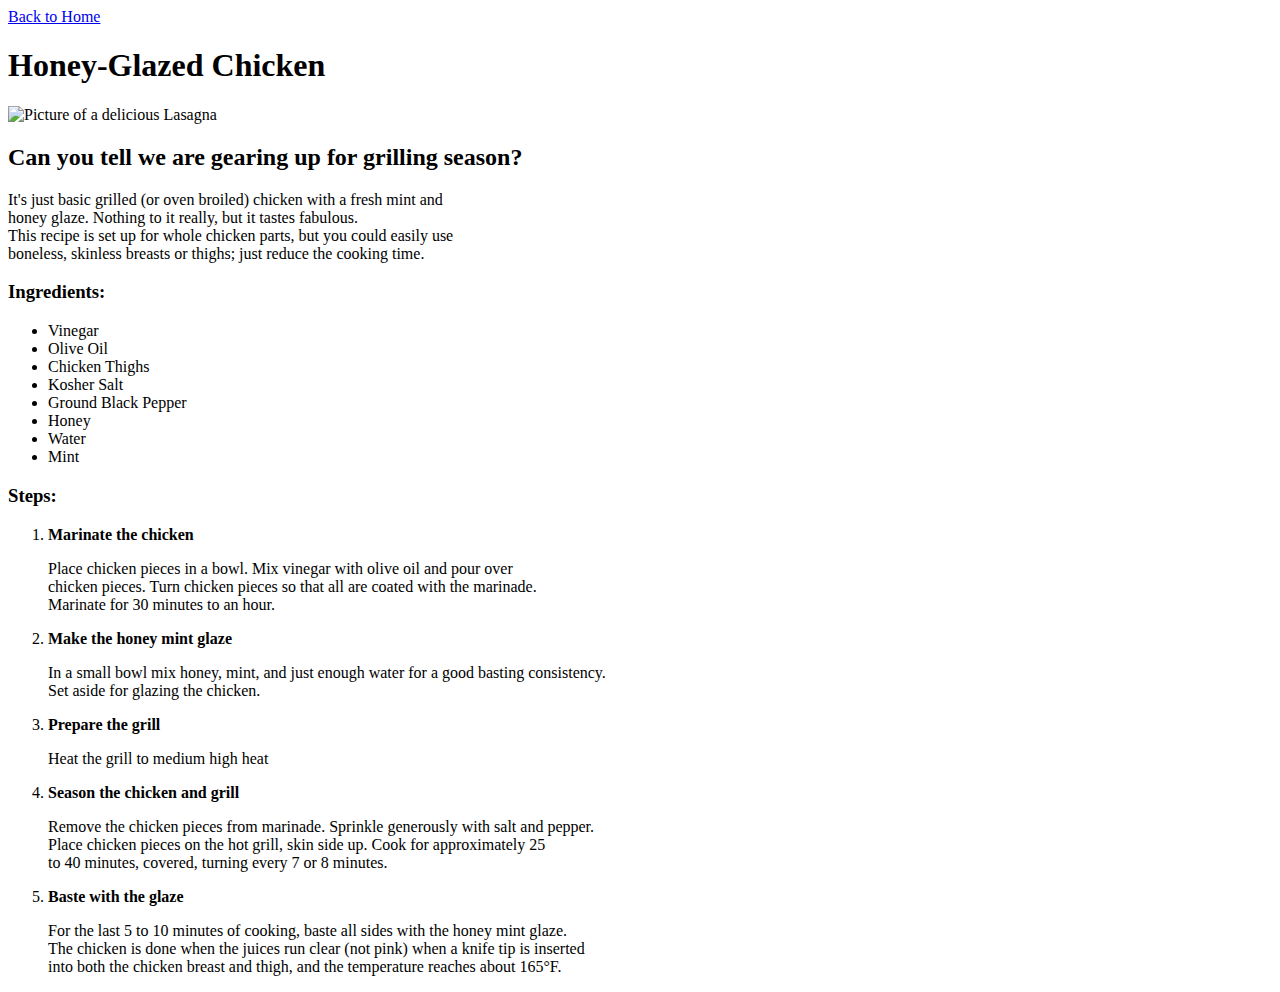
==== recipes/honey-glazed-chicken.html @ a8956087 "Add missing second recipe page" ====
<!DOCTYPE html>
<html lang="en">
<head>
    <meta charset="UTF-8">
    <meta http-equiv="X-UA-Compatible" content="IE=edge">
    <meta name="viewport" content="width=device-width, initial-scale=1.0">
    <title>Honey-Glazed Chicken Recipe</title>
</head>
<body>
    <a href="../index.html">Back to Home</a>
    <h1>Honey-Glazed Chicken</h1>
    <img src="https://www.simplyrecipes.com/thmb/AdMu7WLCW_jalt4SqMcpHkhv2w0=/736x0/filters:no_upscale():max_bytes(150000):strip_icc():format(webp)/__opt__aboutcom__coeus__resources__content_migration__simply_recipes__uploads__2008__05__honey-mint-glazed-chicken-horiz-a2-1800-1b2f7ce926cb42e8b0da211e3bf7993f.jpg" alt="Picture of a delicious Lasagna" width="342" height="250">
    <h2>Can you tell we are gearing up for grilling season?</h2>
    <p>It's just basic grilled (or oven broiled) chicken with a fresh mint and<br>
        honey glaze. Nothing to it really, but it tastes fabulous.<br>
        This recipe is set up for whole chicken parts, but you could easily use<br>
        boneless, skinless breasts or thighs; just reduce the cooking time.</p>
    <h3>Ingredients:</h3>
    <ul>
        <li>Vinegar</li>
        <li>Olive Oil</li>
        <li>Chicken Thighs</li>
        <li>Kosher Salt</li>
        <li>Ground Black Pepper</li>
        <li>Honey</li>
        <li>Water</li>
        <li>Mint</li>
    </ul>

    <h3>Steps:</h3>
    <ol>
        <li><strong>Marinate the chicken</strong></li>
        <p>Place chicken pieces in a bowl. Mix vinegar with olive oil and pour over<br>
            chicken pieces. Turn chicken pieces so that all are coated with the marinade.<br>            
            Marinate for 30 minutes to an hour.</p>
        <li><strong>Make the honey mint glaze</strong></li>
        <p>In a small bowl mix honey, mint, and just enough water for a good basting consistency.<br>
            Set aside for glazing the chicken.</p>
        <li><strong>Prepare the grill</strong></li>
        <p>Heat the grill to medium high heat</p>
        <li><strong>Season the chicken and grill</strong></li>
        <p>Remove the chicken pieces from marinade. Sprinkle generously with salt and pepper.<br>
            Place chicken pieces on the hot grill, skin side up. Cook for approximately 25<br>
            to 40 minutes, covered, turning every 7 or 8 minutes.</p>
        <li><strong>Baste with the glaze</strong></li>
        <p>For the last 5 to 10 minutes of cooking, baste all sides with the honey mint glaze.<br>
            The chicken is done when the juices run clear (not pink) when a knife tip is inserted<br>
            into both the chicken breast and thigh, and the temperature reaches about 165°F.</p>
    </ol>
</body>
</html>
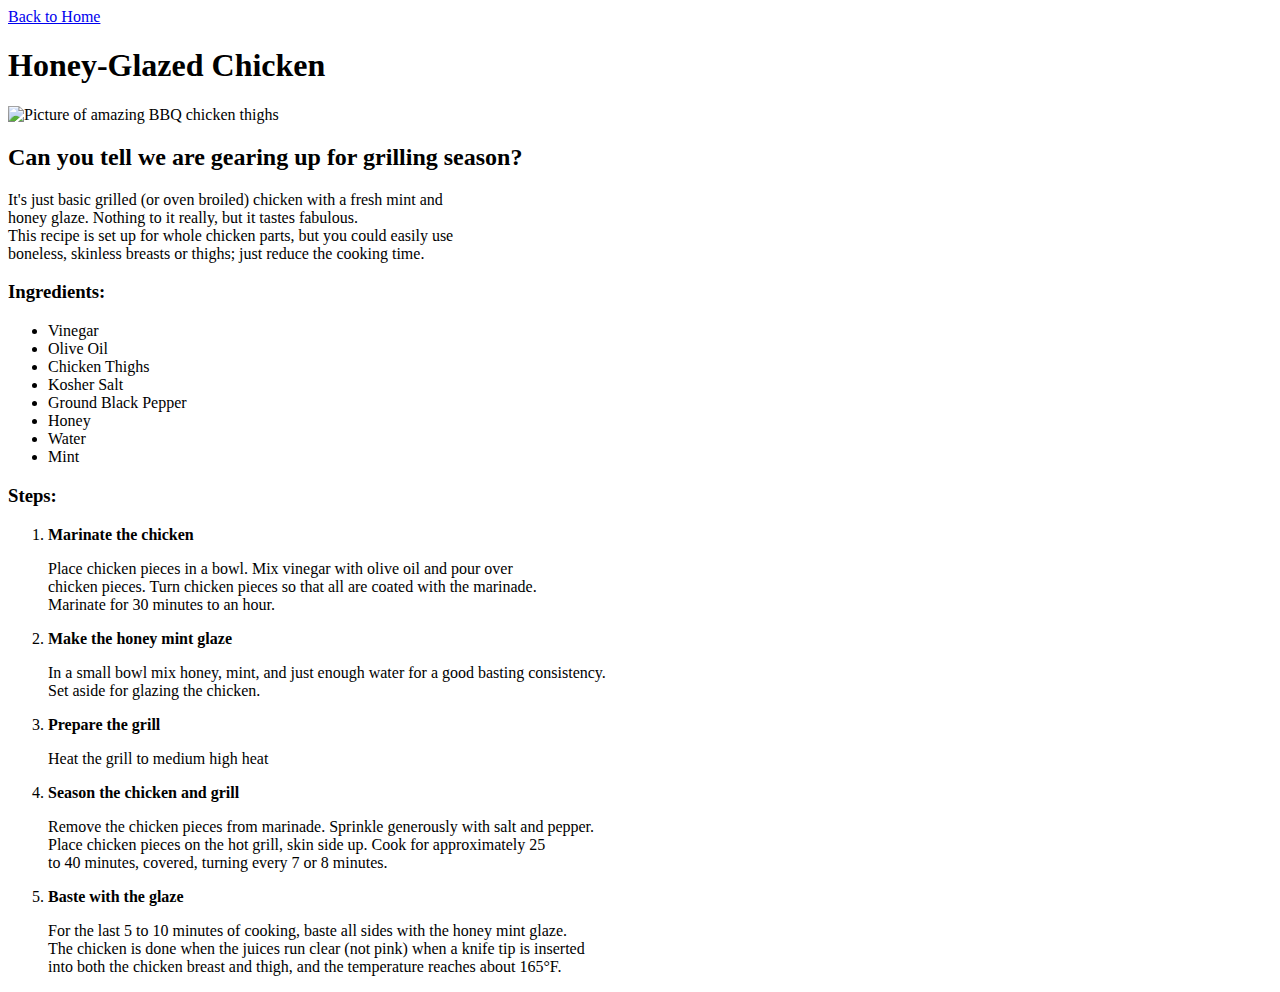
==== commit 68bf5f76: "Add third recipe page index.html updated" ====
--- a/recipes/honey-glazed-chicken.html
+++ b/recipes/honey-glazed-chicken.html
@@ -9,7 +9,7 @@
 <body>
     <a href="../index.html">Back to Home</a>
     <h1>Honey-Glazed Chicken</h1>
-    <img src="https://www.simplyrecipes.com/thmb/AdMu7WLCW_jalt4SqMcpHkhv2w0=/736x0/filters:no_upscale():max_bytes(150000):strip_icc():format(webp)/__opt__aboutcom__coeus__resources__content_migration__simply_recipes__uploads__2008__05__honey-mint-glazed-chicken-horiz-a2-1800-1b2f7ce926cb42e8b0da211e3bf7993f.jpg" alt="Picture of a delicious Lasagna" width="342" height="250">
+    <img src="https://www.simplyrecipes.com/thmb/AdMu7WLCW_jalt4SqMcpHkhv2w0=/736x0/filters:no_upscale():max_bytes(150000):strip_icc():format(webp)/__opt__aboutcom__coeus__resources__content_migration__simply_recipes__uploads__2008__05__honey-mint-glazed-chicken-horiz-a2-1800-1b2f7ce926cb42e8b0da211e3bf7993f.jpg" alt="Picture of amazing BBQ chicken thighs" width="342" height="250">
     <h2>Can you tell we are gearing up for grilling season?</h2>
     <p>It's just basic grilled (or oven broiled) chicken with a fresh mint and<br>
         honey glaze. Nothing to it really, but it tastes fabulous.<br>
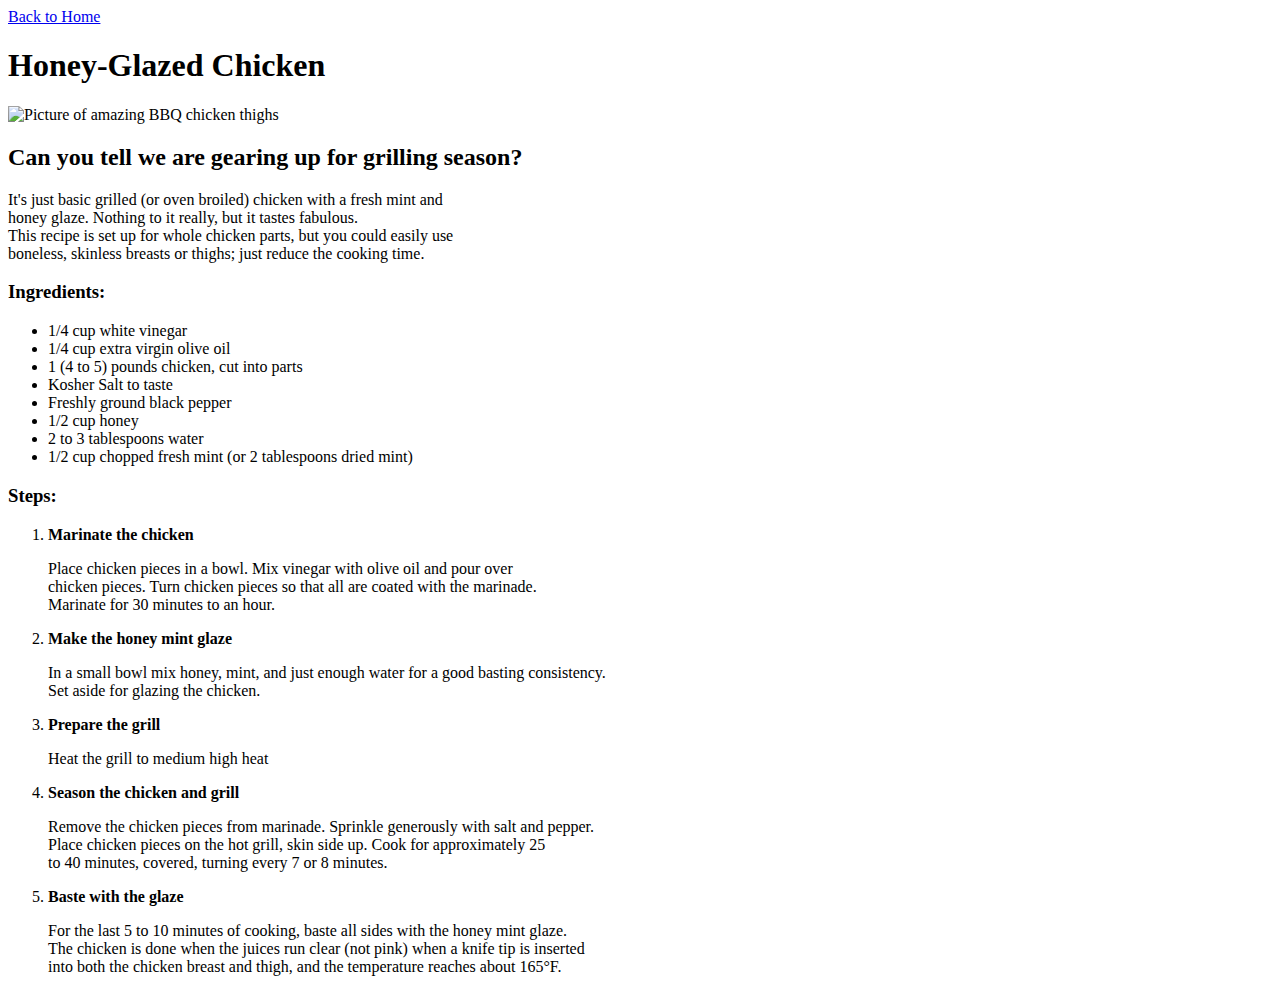
==== commit 67ef4b7b: "Clean up code for readability" ====
--- a/recipes/honey-glazed-chicken.html
+++ b/recipes/honey-glazed-chicken.html
@@ -1,51 +1,67 @@
 <!DOCTYPE html>
 <html lang="en">
+
 <head>
     <meta charset="UTF-8">
     <meta http-equiv="X-UA-Compatible" content="IE=edge">
     <meta name="viewport" content="width=device-width, initial-scale=1.0">
+
     <title>Honey-Glazed Chicken Recipe</title>
+
 </head>
+
 <body>
     <a href="../index.html">Back to Home</a>
+
     <h1>Honey-Glazed Chicken</h1>
-    <img src="https://www.simplyrecipes.com/thmb/AdMu7WLCW_jalt4SqMcpHkhv2w0=/736x0/filters:no_upscale():max_bytes(150000):strip_icc():format(webp)/__opt__aboutcom__coeus__resources__content_migration__simply_recipes__uploads__2008__05__honey-mint-glazed-chicken-horiz-a2-1800-1b2f7ce926cb42e8b0da211e3bf7993f.jpg" alt="Picture of amazing BBQ chicken thighs" width="342" height="250">
-    <h2>Can you tell we are gearing up for grilling season?</h2>
-    <p>It's just basic grilled (or oven broiled) chicken with a fresh mint and<br>
+        <img src="https://www.simplyrecipes.com/thmb/AdMu7WLCW_jalt4SqMcpHkhv2w0=/736x0/filters:no_upscale():max_bytes(150000):strip_icc():format(webp)/__opt__aboutcom__coeus__resources__content_migration__simply_recipes__uploads__2008__05__honey-mint-glazed-chicken-horiz-a2-1800-1b2f7ce926cb42e8b0da211e3bf7993f.jpg" alt="Picture of amazing BBQ chicken thighs" width="342" height="250">
+        <h2>Can you tell we are gearing up for grilling season?</h2>
+        <p>It's just basic grilled (or oven broiled) chicken with a fresh mint and<br>
         honey glaze. Nothing to it really, but it tastes fabulous.<br>
         This recipe is set up for whole chicken parts, but you could easily use<br>
         boneless, skinless breasts or thighs; just reduce the cooking time.</p>
-    <h3>Ingredients:</h3>
-    <ul>
-        <li>Vinegar</li>
-        <li>Olive Oil</li>
-        <li>Chicken Thighs</li>
-        <li>Kosher Salt</li>
-        <li>Ground Black Pepper</li>
-        <li>Honey</li>
-        <li>Water</li>
-        <li>Mint</li>
-    </ul>
 
-    <h3>Steps:</h3>
-    <ol>
-        <li><strong>Marinate the chicken</strong></li>
-        <p>Place chicken pieces in a bowl. Mix vinegar with olive oil and pour over<br>
-            chicken pieces. Turn chicken pieces so that all are coated with the marinade.<br>            
-            Marinate for 30 minutes to an hour.</p>
-        <li><strong>Make the honey mint glaze</strong></li>
-        <p>In a small bowl mix honey, mint, and just enough water for a good basting consistency.<br>
-            Set aside for glazing the chicken.</p>
-        <li><strong>Prepare the grill</strong></li>
-        <p>Heat the grill to medium high heat</p>
-        <li><strong>Season the chicken and grill</strong></li>
-        <p>Remove the chicken pieces from marinade. Sprinkle generously with salt and pepper.<br>
-            Place chicken pieces on the hot grill, skin side up. Cook for approximately 25<br>
-            to 40 minutes, covered, turning every 7 or 8 minutes.</p>
-        <li><strong>Baste with the glaze</strong></li>
-        <p>For the last 5 to 10 minutes of cooking, baste all sides with the honey mint glaze.<br>
-            The chicken is done when the juices run clear (not pink) when a knife tip is inserted<br>
-            into both the chicken breast and thigh, and the temperature reaches about 165°F.</p>
-    </ol>
+            <h3>Ingredients:</h3>
+            <ul>
+                <li>1/4 cup white vinegar</li>
+                <li>1/4 cup extra virgin olive oil</li>
+                <li>1 (4 to 5) pounds chicken, cut into parts</li>
+                <li>Kosher Salt to taste</li>
+                <li>Freshly ground black pepper</li>
+                <li>1/2 cup honey</li>
+                <li>2 to 3 tablespoons water</li>
+                <li>1/2 cup chopped fresh mint (or 2 tablespoons dried mint)</li>
+            </ul>
+
+            <h3>Steps:</h3>
+            <ol>
+                <li><strong>Marinate the chicken</strong></li>
+
+                <p>Place chicken pieces in a bowl. Mix vinegar with olive oil and pour over<br>
+                    chicken pieces. Turn chicken pieces so that all are coated with the marinade.<br>            
+                    Marinate for 30 minutes to an hour.</p>
+
+                <li><strong>Make the honey mint glaze</strong></li>
+
+                <p>In a small bowl mix honey, mint, and just enough water for a good basting consistency.<br>
+                    Set aside for glazing the chicken.</p>
+
+                <li><strong>Prepare the grill</strong></li>
+
+                <p>Heat the grill to medium high heat</p>
+
+                <li><strong>Season the chicken and grill</strong></li>
+
+                <p>Remove the chicken pieces from marinade. Sprinkle generously with salt and pepper.<br>
+                    Place chicken pieces on the hot grill, skin side up. Cook for approximately 25<br>
+                    to 40 minutes, covered, turning every 7 or 8 minutes.</p>
+
+                <li><strong>Baste with the glaze</strong></li>
+
+                <p>For the last 5 to 10 minutes of cooking, baste all sides with the honey mint glaze.<br>
+                    The chicken is done when the juices run clear (not pink) when a knife tip is inserted<br>
+                    into both the chicken breast and thigh, and the temperature reaches about 165°F.</p>
+            </ol>
+            
 </body>
 </html>